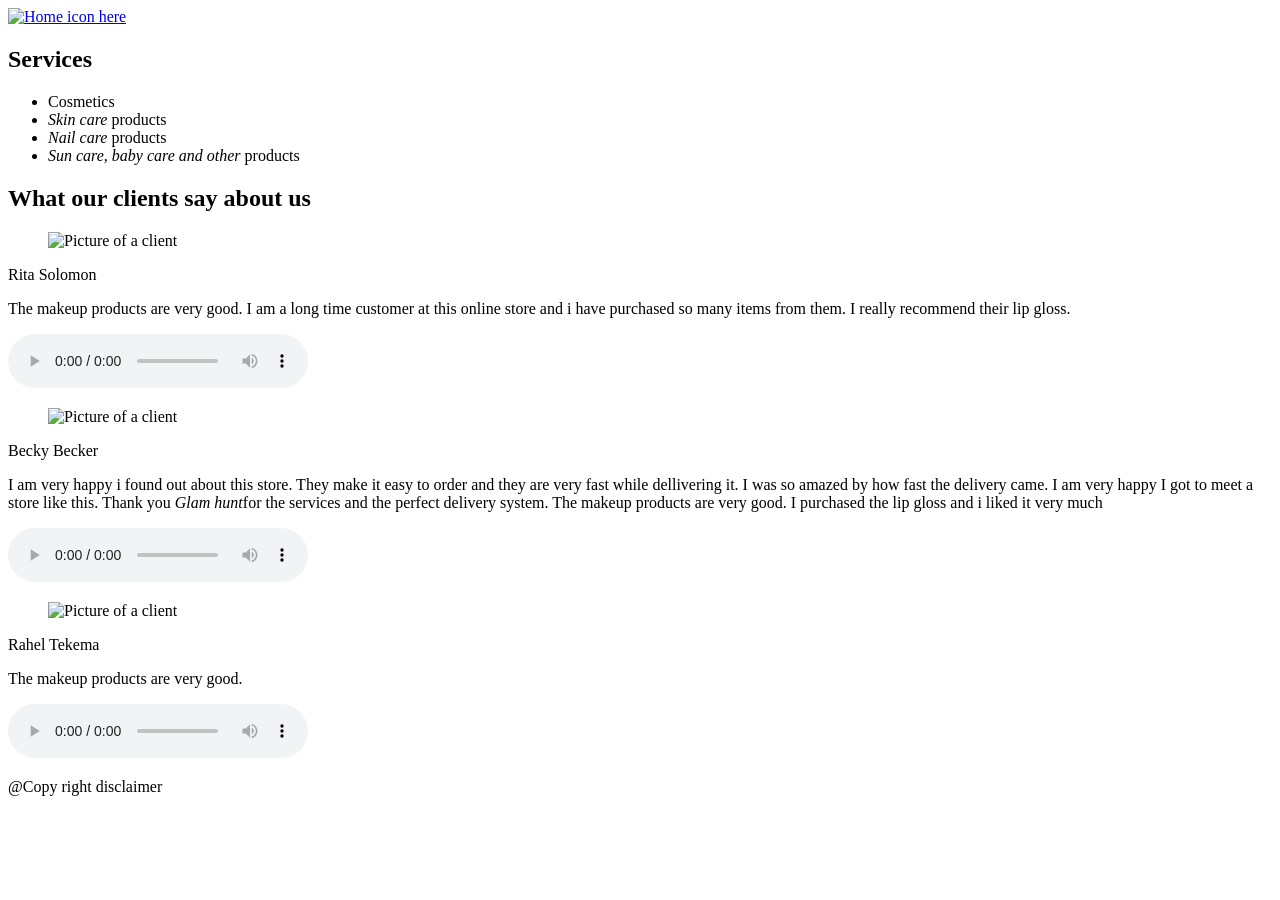
==== src/About page.html @ 14783785 "Create About page.html" ====
<!DOCTYPE html>
<html lang="en">
<head>
    <meta charset="UTF-8">
    <meta http-equiv="X-UA-Compatible" content="IE=edge">
    <meta name="viewport" content="width=device-width, initial-scale=1.0">
    <title>About page</title>
</head>
<body>
    <nav><a href="./Home.html"><img src="./Images/home icon.png" alt="Home icon here"></a></nav>
    <main>
    <section>
        <h1>Services</h1>
        <ul>
            <li>Cosmetics</li>
            <li><em> Skin care </em>products</li>
            <li><em>Nail care </em>products</li>
        <li> <em> Sun care, baby care and other </em>products</li> 
   
    </ul>
    </section>
    <section>
        <h1>What our clients say about us</h1>
        <div>
            <figure>           
                <img src="./Images/pfp 1.jpg" alt="Picture of a client">
            </figure>
            <p>Rita Solomon</p>
            <p>The  makeup products are very good. I am a long time  customer at 
                this online store and i have purchased so many items from them.
                I really recommend their lip gloss. 
            </p>
            <audio controls>
                <source src="./audios/client 1 voice.ogg" type="audio/ogg">
              </audio>
        </div>
        <div>
            <figure>           
                <img src="./Images/pfp 3.jpg" alt="Picture of a client">
            </figure>
            <p>Becky Becker</p>
            <p>I am very happy i found out about this store. They make it easy to order 
                and they are very fast while dellivering it. I was so amazed by how fast 
                the delivery came. I am very happy I got to meet a store like this. Thank you <i>Glam hunt</i>for the services and the perfect delivery system.  The  makeup products are very good. I purchased  the lip gloss 
and i liked it very much
            </p>
            <audio controls>
                <source src="./audios/client 2 voice.ogg" type="audio/ogg">
              </audio>
        </div>
        <div>
            <figure>           
                <img src="./Images/pfp 2.jpg" alt="Picture of a client">
            </figure>
            <p>Rahel Tekema</p>
            <p>The  makeup products are very good.
            </p>
            <audio controls>
                <source src="./audios/client 3 voice.ogg" type="audio/ogg">
              </audio>
        </div>


    </section>
    </main>
    <footer>
        <p>@Copy right disclaimer</p>
    </footer>
</body>
</html>
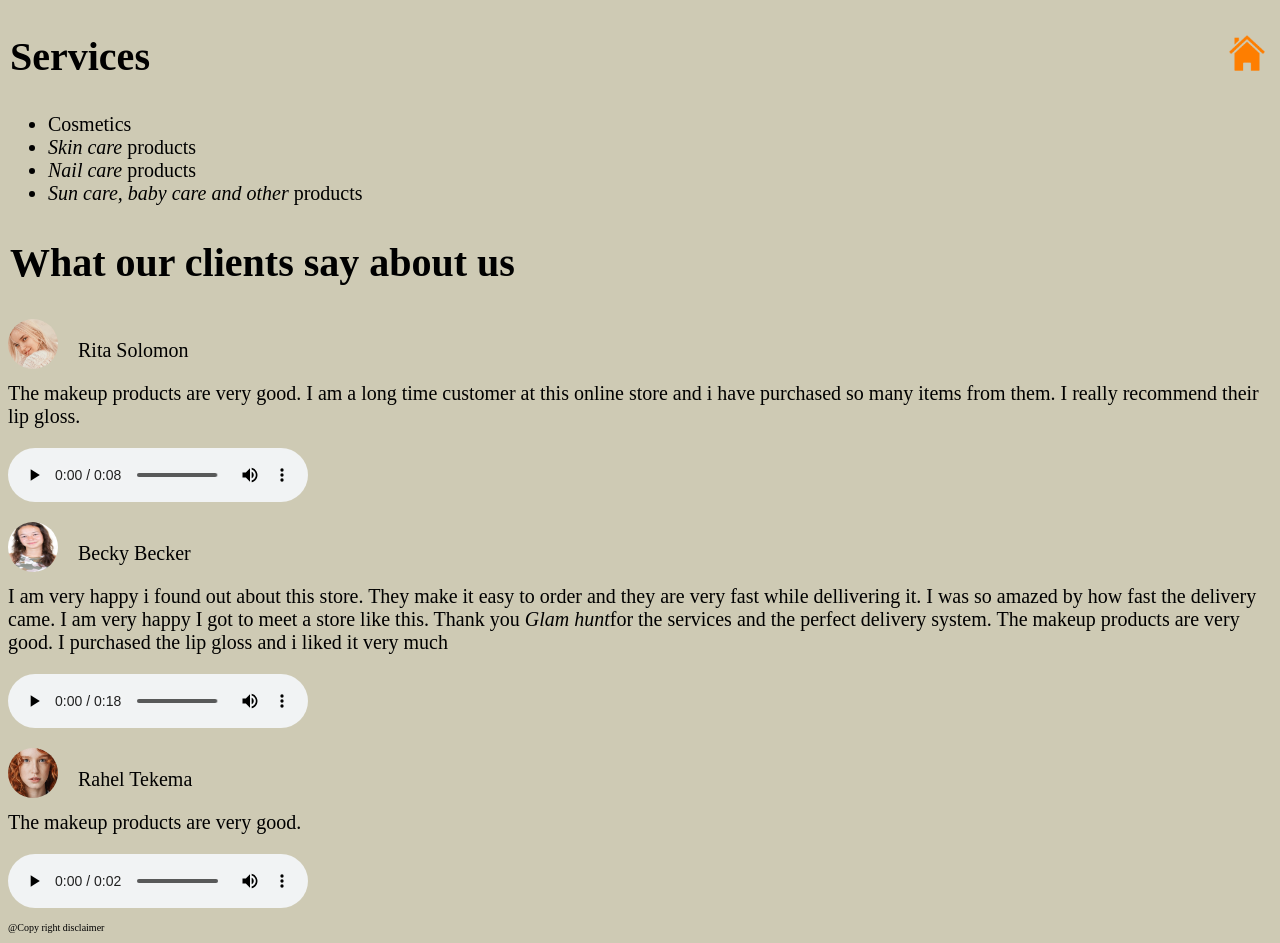
==== commit f77784b5: "css and js" ====
--- a/src/About page.html
+++ b/src/About page.html
@@ -5,11 +5,12 @@
     <meta http-equiv="X-UA-Compatible" content="IE=edge">
     <meta name="viewport" content="width=device-width, initial-scale=1.0">
     <title>About page</title>
+    <link rel="stylesheet" href="./about.css">
 </head>
-<body>
-    <nav><a href="./Home.html"><img src="./Images/home icon.png" alt="Home icon here"></a></nav>
+<body class="Body">
+    <nav><a href="./Home page.html"><img class="home-icon" src="./Images/home icon.png" alt="Home icon here"></a></nav>
     <main>
-    <section>
+    <section class="service-container">
         <h1>Services</h1>
         <ul>
             <li>Cosmetics</li>
@@ -19,14 +20,14 @@
    
     </ul>
     </section>
-    <section>
+    <section class="comment-container">
         <h1>What our clients say about us</h1>
         <div>
             <figure>           
-                <img src="./Images/pfp 1.jpg" alt="Picture of a client">
+                <img class="customer-pic" src="./Images/pfp 1.jpg" alt="Picture of a client">
             </figure>
-            <p>Rita Solomon</p>
-            <p>The  makeup products are very good. I am a long time  customer at 
+            <p class="customer-name">Rita Solomon</p>
+            <p class="customer-comment">The  makeup products are very good. I am a long time  customer at 
                 this online store and i have purchased so many items from them.
                 I really recommend their lip gloss. 
             </p>
@@ -36,10 +37,10 @@
         </div>
         <div>
             <figure>           
-                <img src="./Images/pfp 3.jpg" alt="Picture of a client">
+                <img class="customer-pic"src="./Images/pfp 3.jpg" alt="Picture of a client">
             </figure>
-            <p>Becky Becker</p>
-            <p>I am very happy i found out about this store. They make it easy to order 
+            <p class="customer-name">Becky Becker</p>
+            <p class="customer-comment">I am very happy i found out about this store. They make it easy to order 
                 and they are very fast while dellivering it. I was so amazed by how fast 
                 the delivery came. I am very happy I got to meet a store like this. Thank you <i>Glam hunt</i>for the services and the perfect delivery system.  The  makeup products are very good. I purchased  the lip gloss 
 and i liked it very much
@@ -50,10 +51,10 @@
         </div>
         <div>
             <figure>           
-                <img src="./Images/pfp 2.jpg" alt="Picture of a client">
+                <img class="customer-pic"src="./Images/pfp 2.jpg" alt="Picture of a client">
             </figure>
-            <p>Rahel Tekema</p>
-            <p>The  makeup products are very good.
+            <p class="customer-name">Rahel Tekema</p>
+            <p class="customer-comment">The  makeup products are very good.
             </p>
             <audio controls>
                 <source src="./audios/client 3 voice.ogg" type="audio/ogg">
--- a/src/about.css
+++ b/src/about.css
@@ -0,0 +1,50 @@
+body{
+    overflow-x: hidden;
+    
+}
+nav{
+    float: right;
+}
+.Body{
+    background-color: #CECAB4;
+}
+.home-icon{
+    width: 50px;
+    height: 40px;
+}
+
+.service-container h1{
+    font-size: 40px;
+    margin-left: 2px;
+}
+audio{
+    max-height: 100%;
+    max-width: 100%;
+    margin: auto;
+    object-fit: contain;
+    }
+.service-container ul li{
+    font-size: 20px;
+}
+.comment-container h1{
+    font-size: 40px;
+    margin-left: 2px;
+}
+.comment-container p{
+    font-size: 20px;
+}
+.customer-pic{
+    width: 50px;
+    height: 50px;
+    max-width: 100%;
+    border-radius: 50%;
+    margin-left: -40px;
+    
+}
+.customer-name{
+    margin-left: 70px;
+    margin-top: -50px;
+}
+footer p{
+    font-size: 10px;
+}
